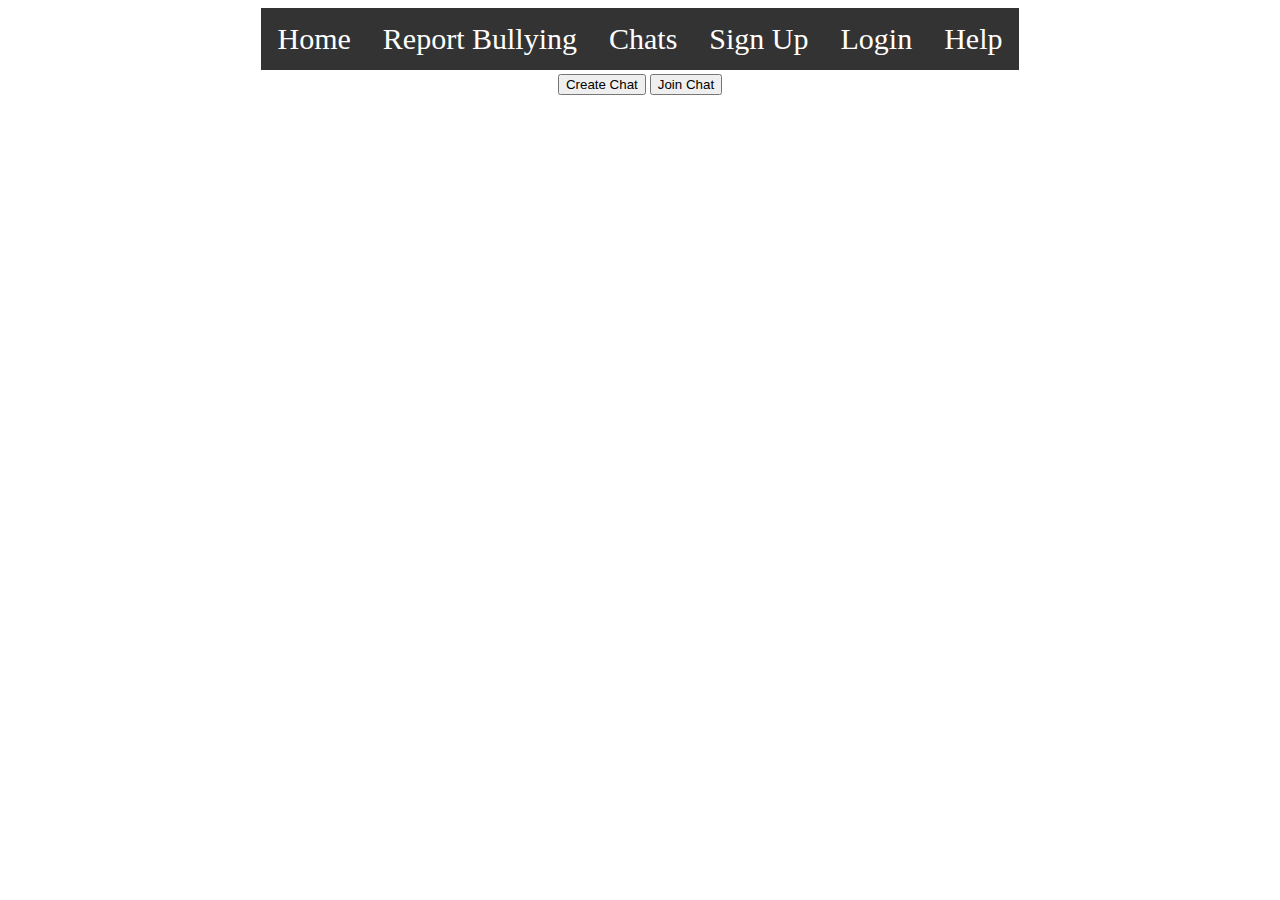
==== chats.html @ b2804828 "Add files via upload" ====
<!DOCTYPE html>
<html>
<head>
  <link rel="stylesheet" href="style.css">
  <script type=text/javascript src=chatscript.js></script>
</head>
<body>
  <div id="nav">
<ul>
  <li><a href="home.html">Home</a></li>
  <li><a href="index.html">Report Bullying</a></li>
  <li><a href="chats.html">Chats</a></li>
  <li><a href="sign-up.html">Sign Up</a></li>
  <li><a href="home.html">Login</a></li>
  <li><a href="about.asp">Help</a></li>
</ul>
</div>
<center>
<button onclick="chatc()">Create Chat</button>
<div id="create">
<p>title suggestion:<input type="text" id="thingtext"></p>
<button  onclick="send1()">Submit</button>
</div>
<button onclick="chatj()">Join Chat</button>
<div id="join">


</div>
<center>

</body>
</html>
---- style.css ----
ul {
    list-style-type: none;
    margin: 0;
    padding: 0;
    overflow: hidden;
    background-color: #333;
    display: inline-block;
}
#nav{
text-align: center;
}

li {
    float: left;
}

li a {
    display: block;
    color: white;
    text-align: center;
    padding: 14px 16px;
    text-decoration: none;
    font-size: 30px;
}

/* Change the link color to #111 (black) on hover */
li a:hover {
    background-color: #111;
}
#create{
  display: none;
}
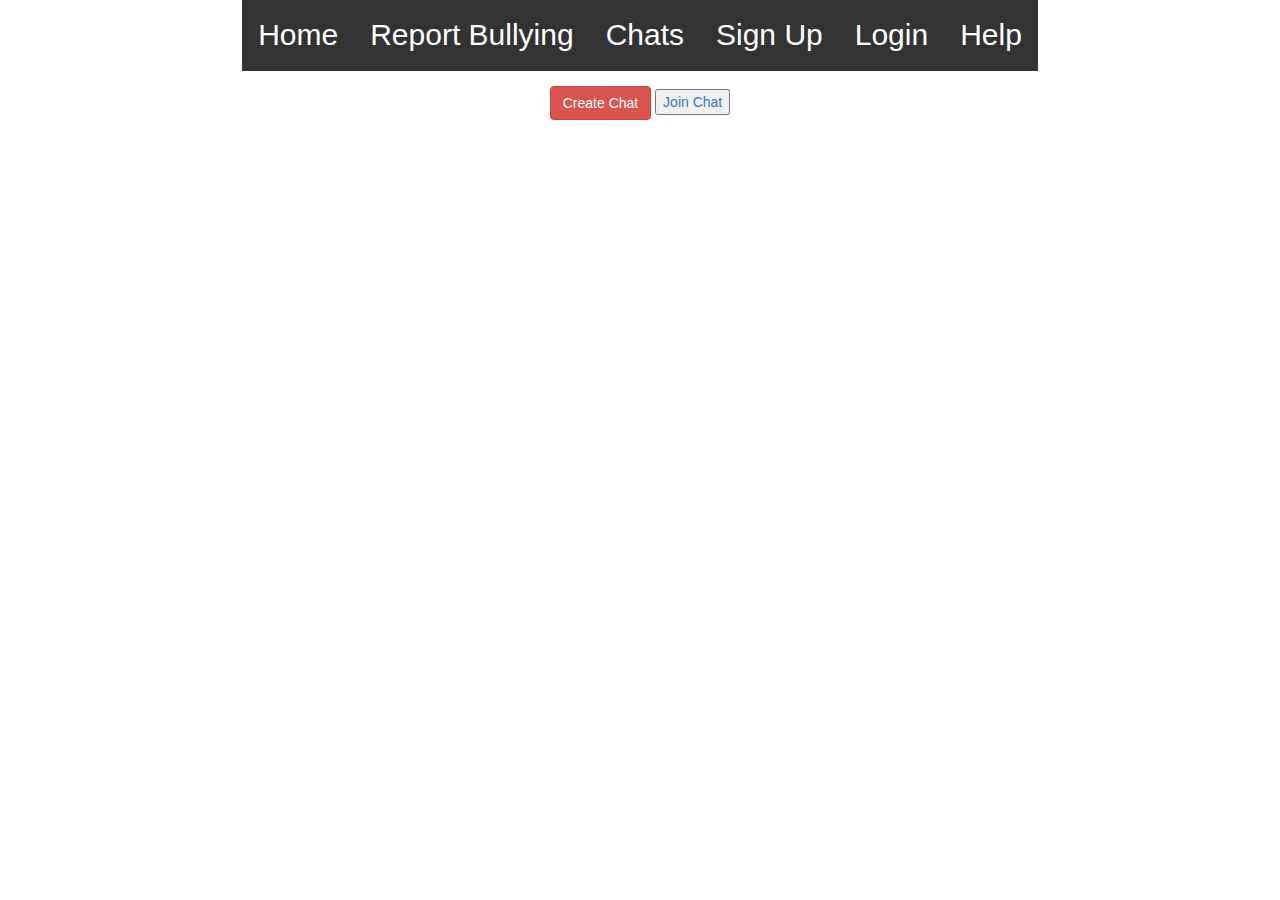
==== commit fb151468: "Add files via upload" ====
--- a/chats.html
+++ b/chats.html
@@ -3,6 +3,7 @@
 <head>
   <link rel="stylesheet" href="style.css">
   <script type=text/javascript src=chatscript.js></script>
+<link rel="stylesheet" href="https://maxcdn.bootstrapcdn.com/bootstrap/3.3.7/css/bootstrap.min.css">
 </head>
 <body>
   <div id="nav">
@@ -11,22 +12,21 @@
   <li><a href="index.html">Report Bullying</a></li>
   <li><a href="chats.html">Chats</a></li>
   <li><a href="sign-up.html">Sign Up</a></li>
-  <li><a href="home.html">Login</a></li>
-  <li><a href="about.asp">Help</a></li>
+  <li><a href="login.html">Login</a></li>
+  <li><a href="help.html">Help</a></li>
 </ul>
 </div>
 <center>
-<button onclick="chatc()">Create Chat</button>
+<button type="button" class="btn btn-danger" onclick="chatc()">Create Chat</button>
 <div id="create">
 <p>title suggestion:<input type="text" id="thingtext"></p>
-<button  onclick="send1()">Submit</button>
+<button type="button" class="btn btn-primary" onclick="send1()">Submit</button>
 </div>
-<button onclick="chatj()">Join Chat</button>
+<button><a href="test.html">Join Chat</a></button>
 <div id="join">
 
 
 </div>
 <center>
-
 </body>
 </html>
--- a/style.css
+++ b/style.css
@@ -30,3 +30,15 @@
 #create{
   display: none;
 }
+#back{
+background-image: url("nobully.jpg");
+background-repeat: no-repeat;
+background-size: auto 800px;
+background-position: top;
+}
+#words {
+  font-size: 20px;
+}
+#info{
+  
+}
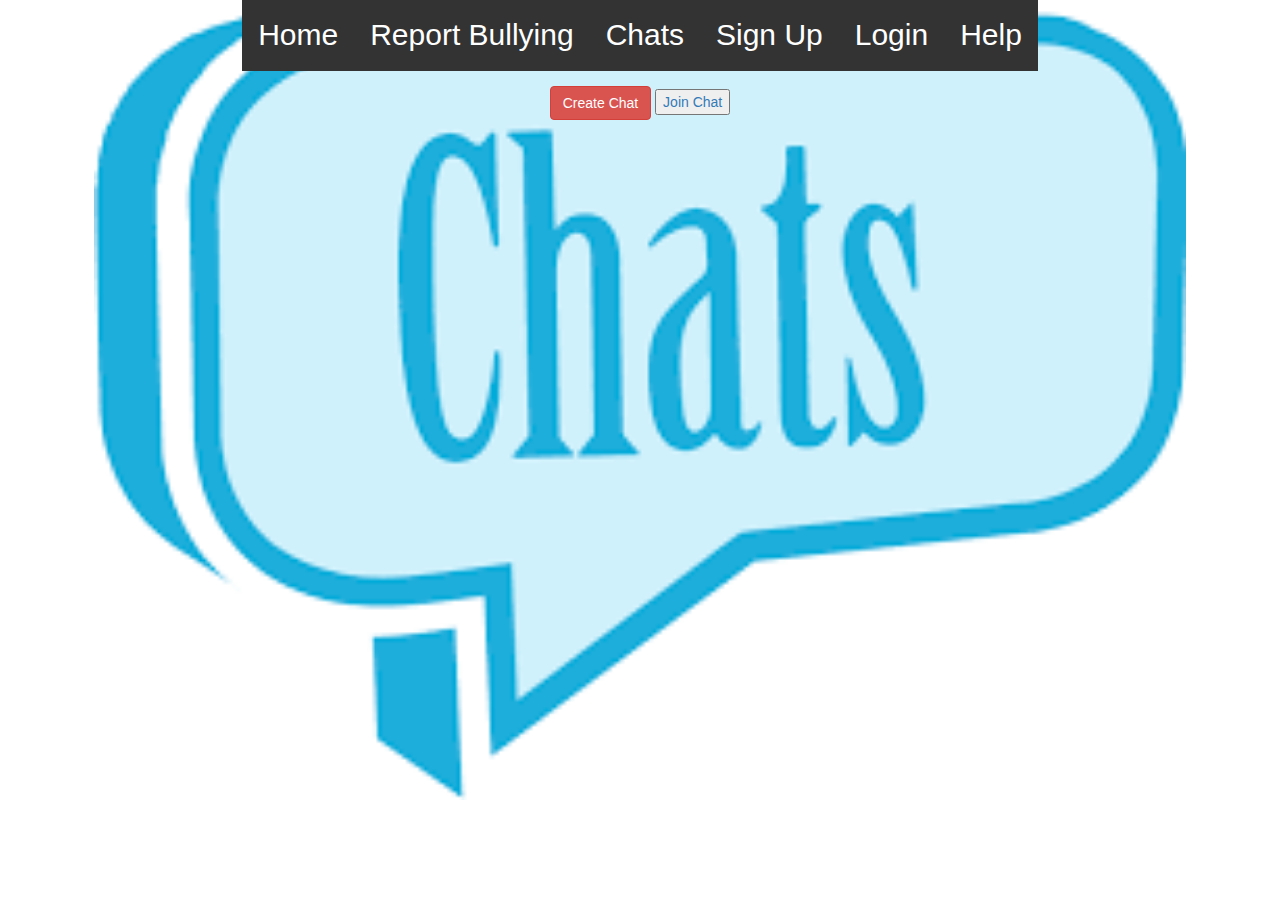
==== commit 8af501ac: "Add files via upload" ====
--- a/chats.html
+++ b/chats.html
@@ -5,7 +5,7 @@
   <script type=text/javascript src=chatscript.js></script>
 <link rel="stylesheet" href="https://maxcdn.bootstrapcdn.com/bootstrap/3.3.7/css/bootstrap.min.css">
 </head>
-<body>
+<body id="kitty">
   <div id="nav">
 <ul>
   <li><a href="home.html">Home</a></li>
--- a/style.css
+++ b/style.css
@@ -40,5 +40,12 @@
   font-size: 20px;
 }
 #info{
-  
+margin-right: 500px;
 }
+
+#kitty{
+background-image: url("chat.jpg");
+background-repeat: no-repeat;
+background-size: auto 800px;
+background-position: top;
+}
